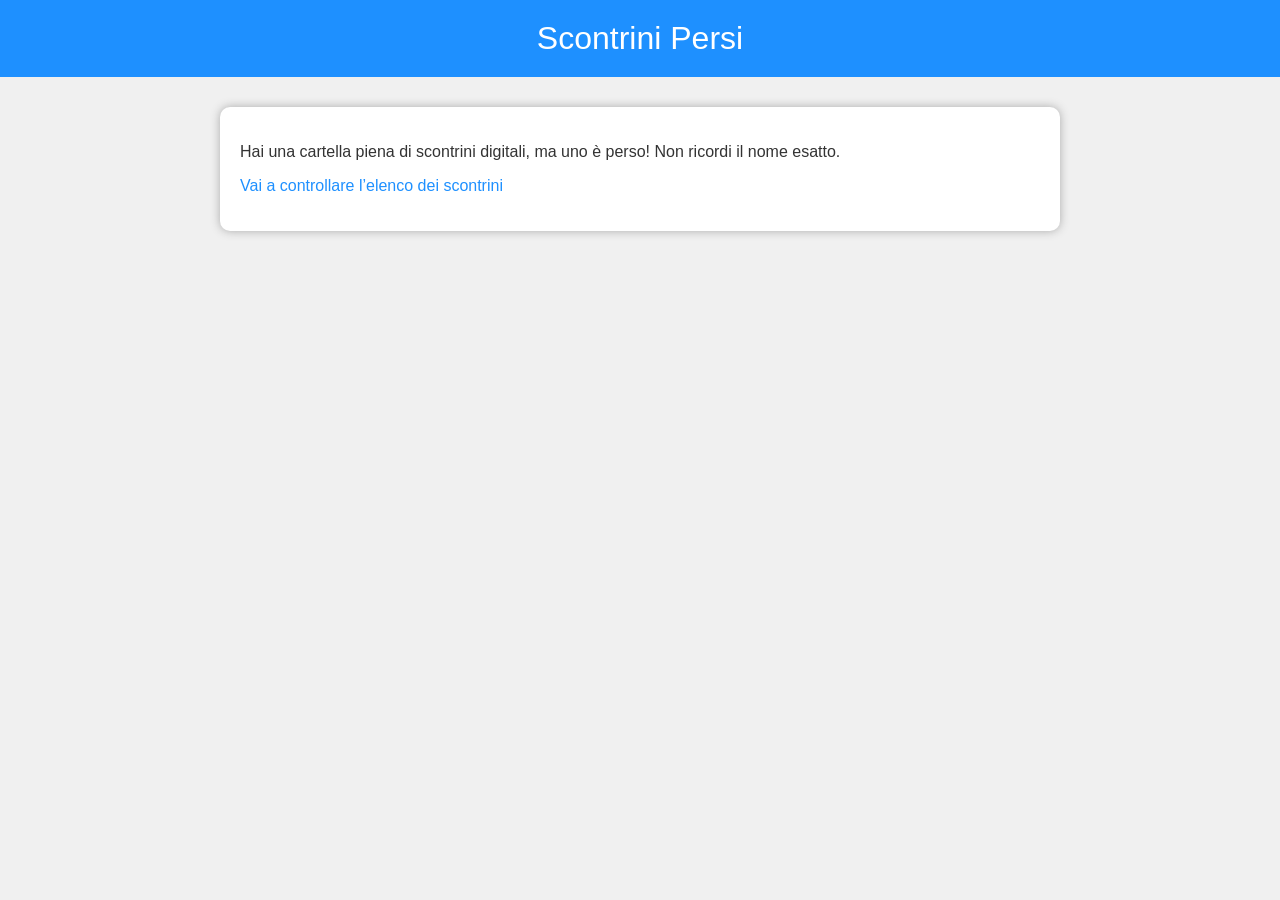
==== index.html @ 48e50b50 "Rename indext.html to index.html" ====
<!DOCTYPE html>
<html lang="it">
<head>
<meta charset="UTF-8">
<title>Scontrini Persi</title>
<style>
body { font-family: Arial, sans-serif; background:#f0f0f0; color:#333; margin:0; padding:0; }
header { background:#1e90ff; padding:20px; text-align:center; color:white; font-size:2em; }
.container { max-width:800px; margin:30px auto; padding:20px; background:white; border-radius:10px; box-shadow:0 0 10px #aaa; }
a { color:#1e90ff; text-decoration:none; }
a:hover { text-decoration:underline; }
</style>
</head>
<body>
<header>Scontrini Persi</header>
<div class="container">
<p>Hai una cartella piena di scontrini digitali, ma uno è perso! Non ricordi il nome esatto.</p>
<p><a href="scontrini.html">Vai a controllare l’elenco dei scontrini</a></p>
</div>
</body>
</html>
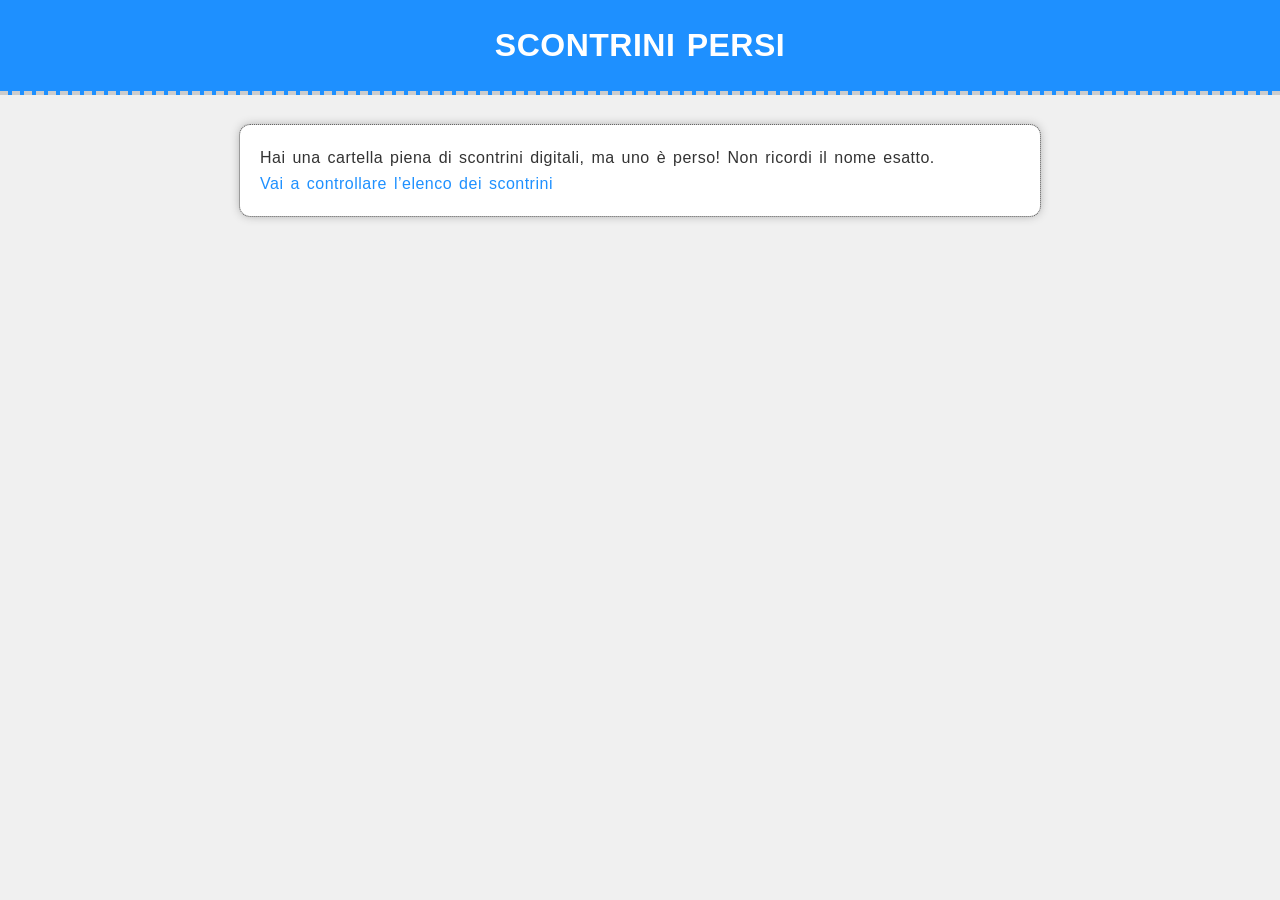
==== commit ead2a1d4: "Update index.html" ====
--- a/index.html
+++ b/index.html
@@ -3,12 +3,41 @@
 <head>
 <meta charset="UTF-8">
 <title>Scontrini Persi</title>
+<link rel="stylesheet" href="stile/stile.css">
 <style>
-body { font-family: Arial, sans-serif; background:#f0f0f0; color:#333; margin:0; padding:0; }
-header { background:#1e90ff; padding:20px; text-align:center; color:white; font-size:2em; }
-.container { max-width:800px; margin:30px auto; padding:20px; background:white; border-radius:10px; box-shadow:0 0 10px #aaa; }
-a { color:#1e90ff; text-decoration:none; }
-a:hover { text-decoration:underline; }
+body {
+    font-family: Arial, sans-serif;
+    background: #f0f0f0;
+    color: #333;
+    margin: 0;
+    padding: 0;
+}
+
+header {
+    background: #1e90ff;
+    padding: 20px;
+    text-align: center;
+    color: white;
+    font-size: 2em;
+}
+
+.container {
+    max-width: 800px;
+    margin: 30px auto;
+    padding: 20px;
+    background: white;
+    border-radius: 10px;
+    box-shadow: 0 0 10px #aaa;
+}
+
+a {
+    color: #1e90ff;
+    text-decoration: none;
+}
+
+a:hover {
+    text-decoration: underline;
+}
 </style>
 </head>
 <body>
--- a/stile/stile.css
+++ b/stile/stile.css
@@ -0,0 +1,176 @@
+/* === RESET BASE === */
+* {
+    margin: 0;
+    padding: 0;
+    box-sizing: border-box;
+}
+
+/* === BODY STYLING RANDOM === */
+body {
+    font-family: 'Courier New', monospace;
+    background-color: #eaeaea;
+    color: #333333;
+    line-height: 1.6;
+    letter-spacing: 0.5px;
+    word-spacing: 2px;
+    text-align: justify;
+}
+
+/* === HEADER STYLING RANDOM === */
+header {
+    background: linear-gradient(to right, #ff9a9e, #fad0c4);
+    padding: 20px 50px;
+    text-transform: uppercase;
+    font-weight: 900;
+    border-bottom: 4px dashed #ccc;
+}
+
+/* === LINK RANDOM === */
+a {
+    color: #ff6600;
+    text-decoration: underline dotted;
+    transition: all 0.7s ease-in-out;
+}
+a:hover {
+    color: #33cc33;
+    text-decoration: none;
+}
+
+/* === CONTAINER RANDOM === */
+.container {
+    max-width: 1200px;
+    margin: 40px auto;
+    padding: 25px;
+    background: repeating-linear-gradient(
+        45deg,
+        #fff,
+        #fff 10px,
+        #f5f5f5 10px,
+        #f5f5f5 20px
+    );
+    border-radius: 25px;
+    box-shadow: 0 0 50px rgba(0,0,0,0.05);
+    outline: 1px dotted #666;
+}
+
+/* === LISTE RANDOM === */
+ul, ol {
+    list-style-type: square;
+    padding-left: 30px;
+}
+li {
+    margin: 8px 0;
+    text-transform: capitalize;
+    font-style: italic;
+    font-size: 1.1em;
+}
+
+/* === BUTTONS RANDOM === */
+button {
+    padding: 15px 30px;
+    border-radius: 50px;
+    border: 2px groove #ff6600;
+    background-color: #f0f0f0;
+    color: #222;
+    font-weight: bold;
+    cursor: pointer;
+    box-shadow: 3px 3px 20px rgba(0,0,0,0.1);
+}
+button:hover {
+    background-color: #e6ffe6;
+    border-color: #33cc33;
+    transform: rotate(-2deg) scale(1.05);
+}
+
+/* === TABLES RANDOM === */
+table {
+    width: 100%;
+    border-collapse: separate;
+    border-spacing: 5px;
+}
+th, td {
+    padding: 15px;
+    border: 1px solid #aaa;
+    text-align: left;
+}
+th {
+    background-color: #ffeeee;
+    color: #333;
+}
+td {
+    background-color: #f7f7f7;
+}
+
+/* === CARDS RANDOM === */
+.card {
+    background-color: #ffffff;
+    padding: 25px;
+    border-radius: 15px;
+    margin-bottom: 25px;
+    box-shadow: 0 0 25px rgba(0,0,0,0.05);
+    transition: transform 0.5s ease, box-shadow 0.5s ease;
+}
+.card:hover {
+    transform: translateY(-5px) rotate(0.5deg);
+    box-shadow: 0 0 50px rgba(0,0,0,0.1);
+}
+
+/* === ALERT RANDOM === */
+.alert {
+    padding: 20px;
+    margin-bottom: 20px;
+    border-radius: 10px;
+}
+.alert-success { background-color: #d4edda; color: #155724; }
+.alert-error { background-color: #f8d7da; color: #721c24; }
+.alert-info { background-color: #d1ecf1; color: #0c5460; }
+
+/* === TEXT UTILITIES RANDOM === */
+.text-center { text-align: center; }
+.text-right { text-align: right; }
+.text-left { text-align: left; }
+.m-0 { margin: 0 !important; }
+.mt-10 { margin-top: 10px !important; }
+.mb-10 { margin-bottom: 10px !important; }
+.pt-10 { padding-top: 10px !important; }
+.pb-10 { padding-bottom: 10px !important; }
+
+/* === ANIMATIONS RANDOM === */
+@keyframes wobble {
+    0% { transform: rotate(0deg); }
+    25% { transform: rotate(2deg); }
+    50% { transform: rotate(-2deg); }
+    75% { transform: rotate(1deg); }
+    100% { transform: rotate(0deg); }
+}
+.wobble { animation: wobble 3s infinite; }
+
+/* === RESPONSIVE RANDOM === */
+@media (max-width: 768px) {
+    body { font-size: 0.9em; }
+    header { font-size: 1.5em; padding: 15px 20px; }
+    button { width: 100%; }
+    .container { padding: 15px; }
+}
+
+/* === EXTRA RANDOM RULES (NON FUNZIONANTI) === */
+input[type=text], input[type=email], textarea {
+    border: 3px dotted #f0f0f0;
+    background-color: #fafafa;
+    letter-spacing: 2px;
+}
+::-webkit-scrollbar {
+    width: 12px;
+}
+::-webkit-scrollbar-thumb {
+    background-color: #ff6600;
+    border-radius: 20px;
+}
+::-webkit-scrollbar-track {
+    background: #f0f0f0;
+}
+
+/* === FINAL RANDOMITY === */
+.fake-class-123 { display: grid; grid-template-columns: repeat(7, 1fr); }
+.another-random { position: absolute; top: -9999px; left: -9999px; }
+.hide-me { visibility: hidden; opacity: 0; }
